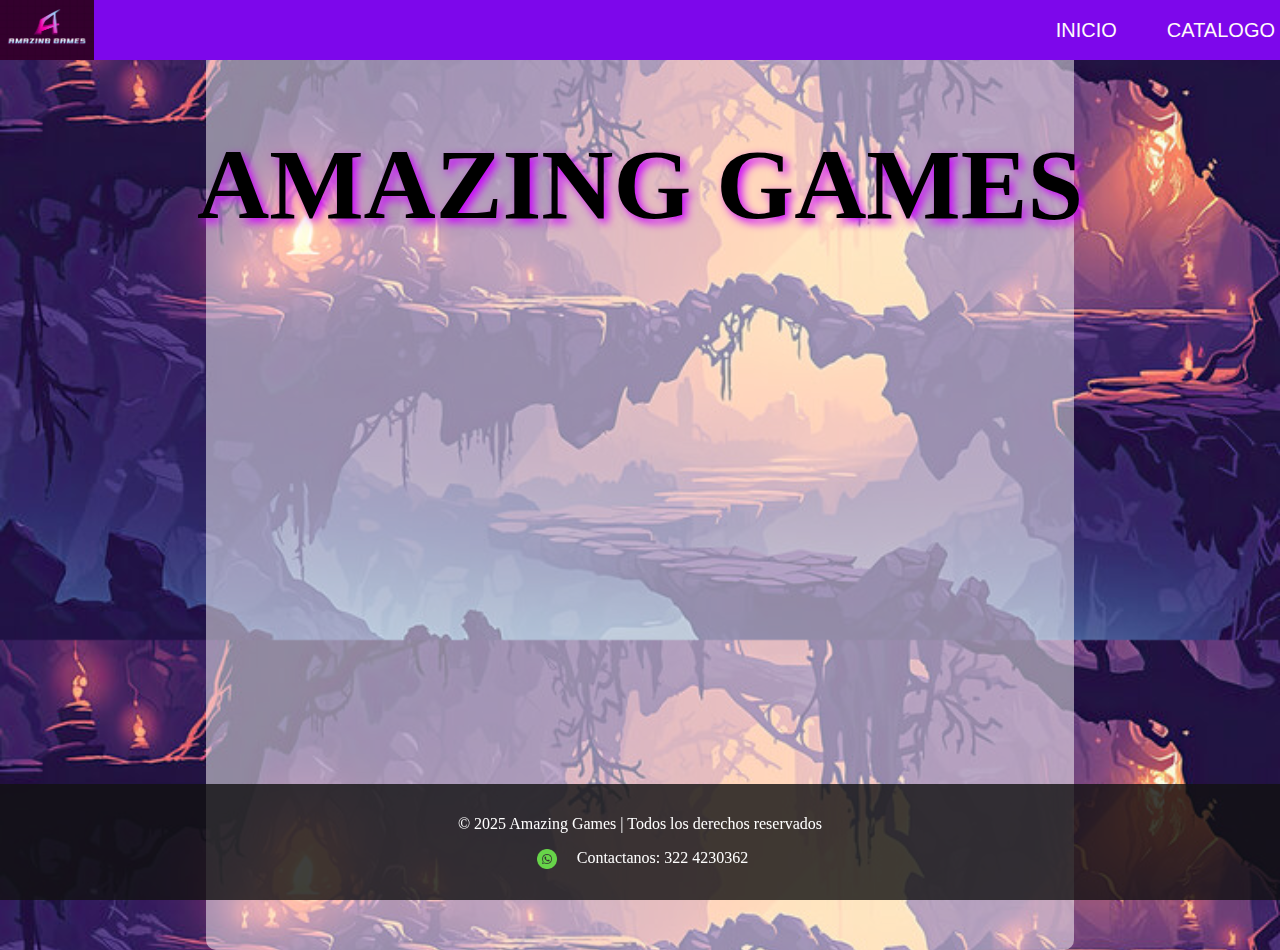
==== index.html @ 39d9e816 "correcion de errores" ====
<!DOCTYPE html>
<html lang="es">
<head>
    <meta charset="UTF-8">
   
    <title>Amazing games</title>
    <link rel="icon" href="">
    <link rel="icon" href="Recursos/Logo de amazong games.png" type="image/x-icon">
    

    <link rel="stylesheet" href="css\cssIndex.css">

</head>
<body>

    <div>
        <h1>AMAZING GAMES</h1>

    </div>
   

    <header>
        <nav>
         <a href="index.html">Inicio</a>
         <a href="Catalogo.html">catalogo</a>
        </nav>
     </header>

     <div class="overlay"></div>
    
     <footer>
        <div class="footer-container">
            <p>© 2025 Amazing Games | Todos los derechos reservados</p>
            <p><img src="Recursos/whatsap.png" alt="logo whatsap" class="icon">Contactanos: 322 4230362</p>
        </div>
    </footer>
    
</body>
</html>
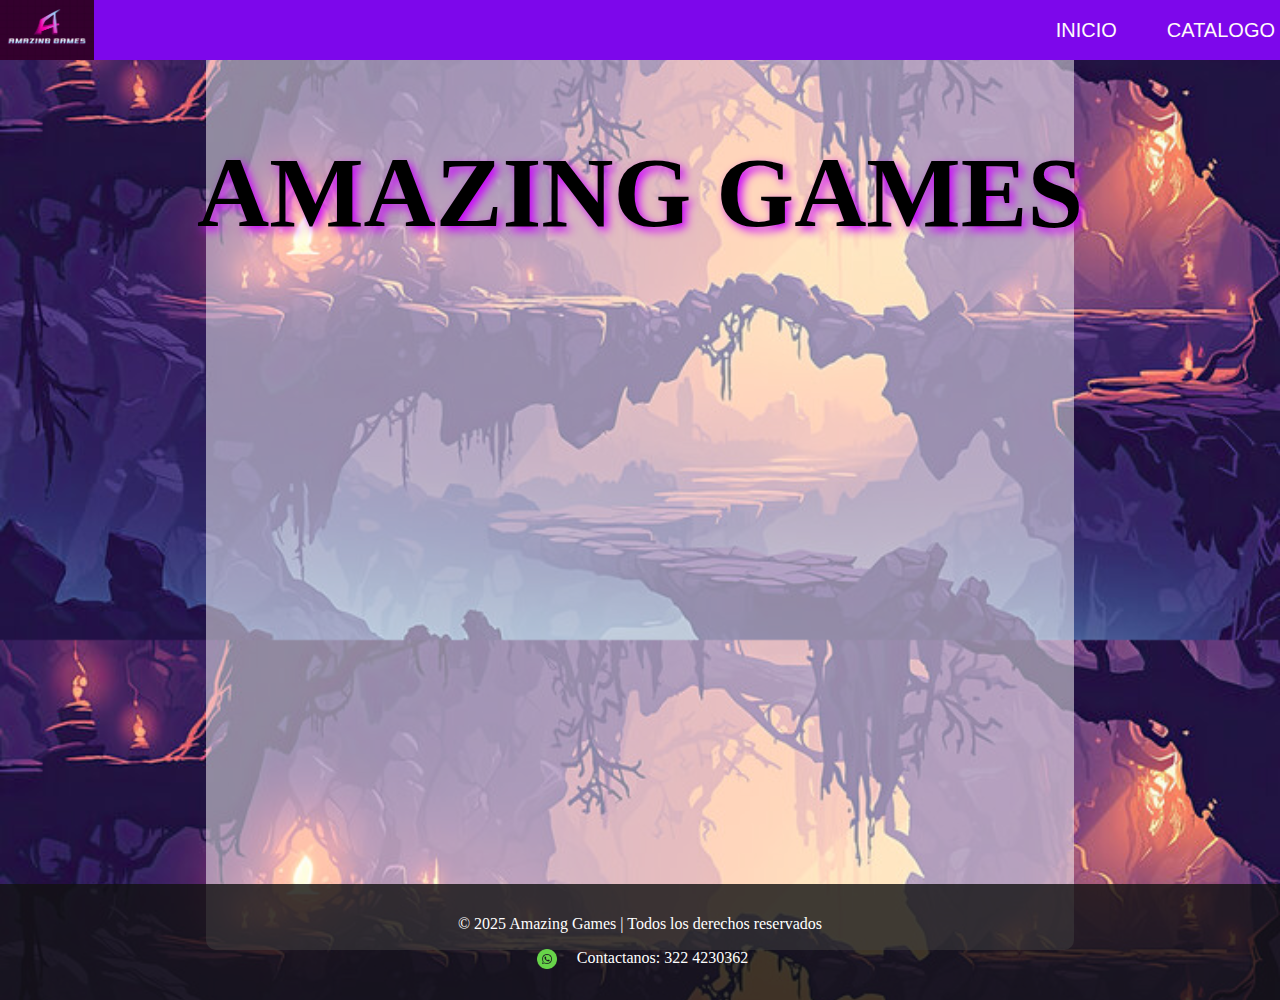
==== commit 0d02e18f: "arreglo footer" ====
--- a/index.html
+++ b/index.html
@@ -28,12 +28,12 @@
 
      <div class="overlay"></div>
     
-     <footer>
-        <div class="footer-container">
+     <div>
+        <footer class="footer-container">
             <p>© 2025 Amazing Games | Todos los derechos reservados</p>
             <p><img src="Recursos/whatsap.png" alt="logo whatsap" class="icon">Contactanos: 322 4230362</p>
-        </div>
-    </footer>
+        </footer>
+    </div>
     
 </body>
 </html>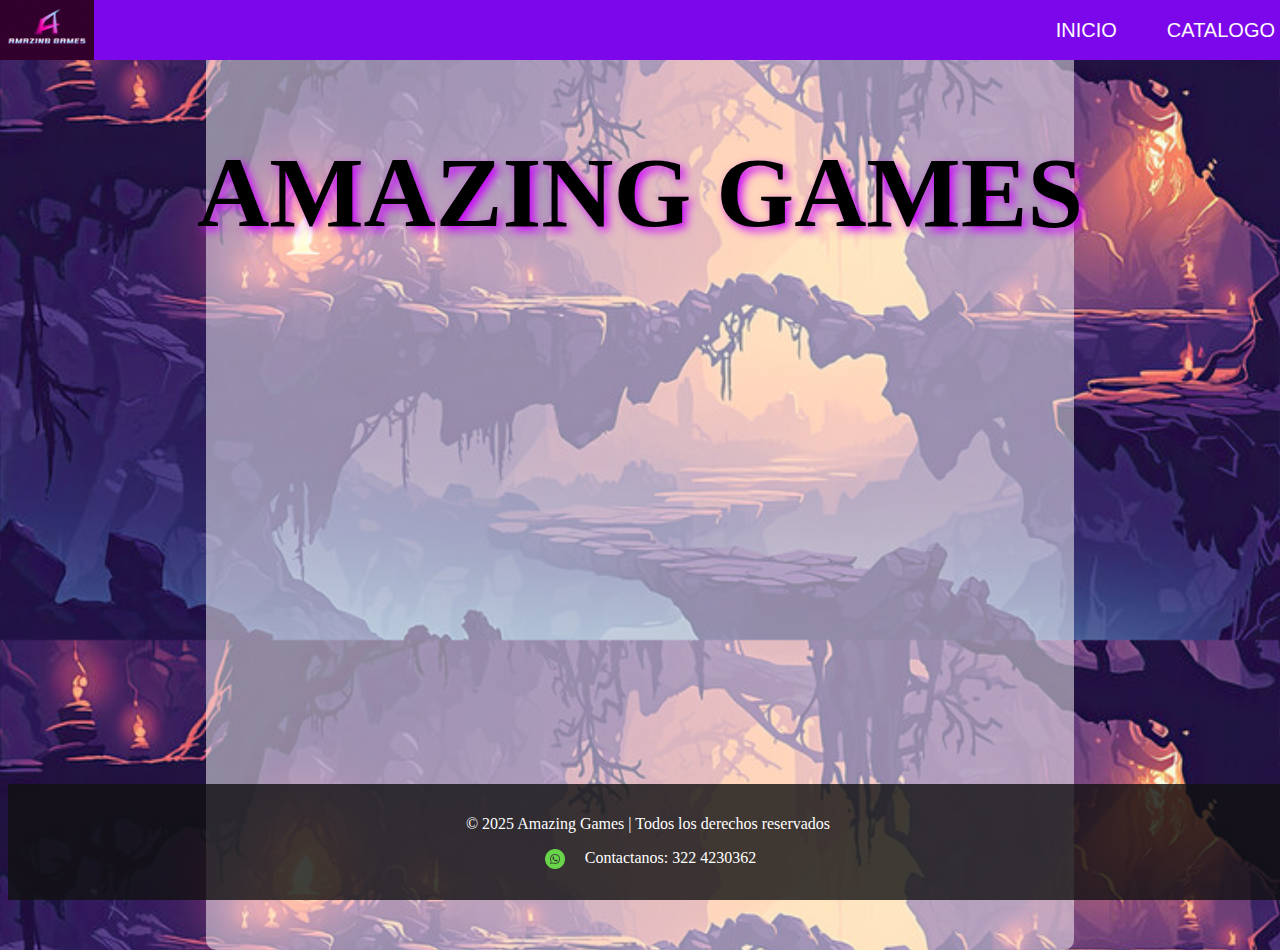
==== commit bb2eb385: "se agrego la historia" ====
--- a/index.html
+++ b/index.html
@@ -28,12 +28,12 @@
 
      <div class="overlay"></div>
     
-     <div>
-        <footer class="footer-container">
+     <footer>
+        <div class="footer-container">
             <p>© 2025 Amazing Games | Todos los derechos reservados</p>
             <p><img src="Recursos/whatsap.png" alt="logo whatsap" class="icon">Contactanos: 322 4230362</p>
-        </footer>
-    </div>
+        </div>
+    </footer>
     
 </body>
 </html>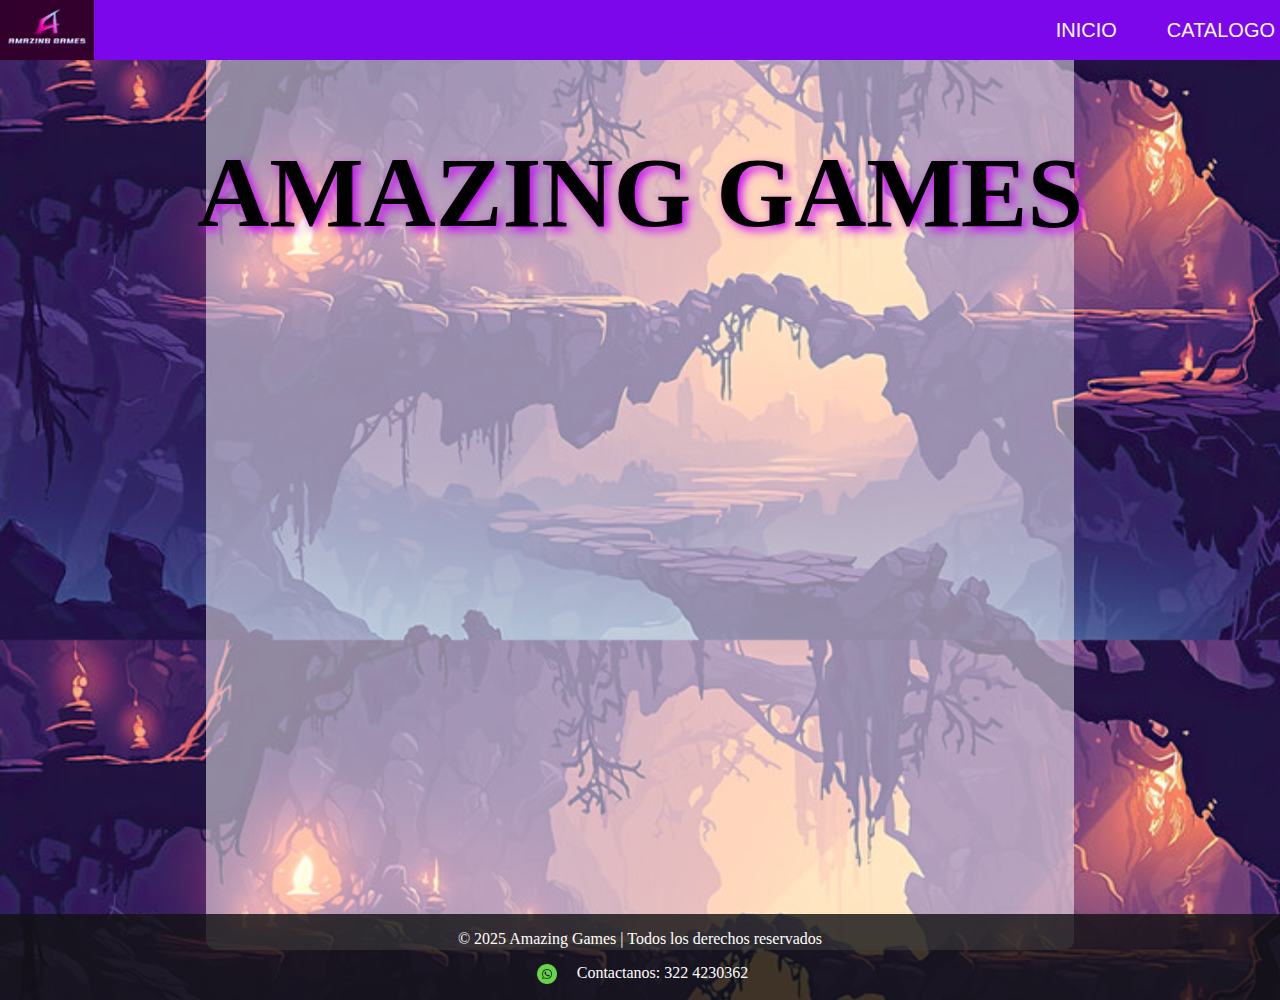
==== commit c2227be4: "historia" ====
--- a/index.html
+++ b/index.html
@@ -28,12 +28,12 @@
 
      <div class="overlay"></div>
     
-     <footer>
-        <div class="footer-container">
+     <div>
+        <footer class="footer-container">
             <p>© 2025 Amazing Games | Todos los derechos reservados</p>
             <p><img src="Recursos/whatsap.png" alt="logo whatsap" class="icon">Contactanos: 322 4230362</p>
-        </div>
-    </footer>
+        </footer>
+    </div>
     
 </body>
 </html>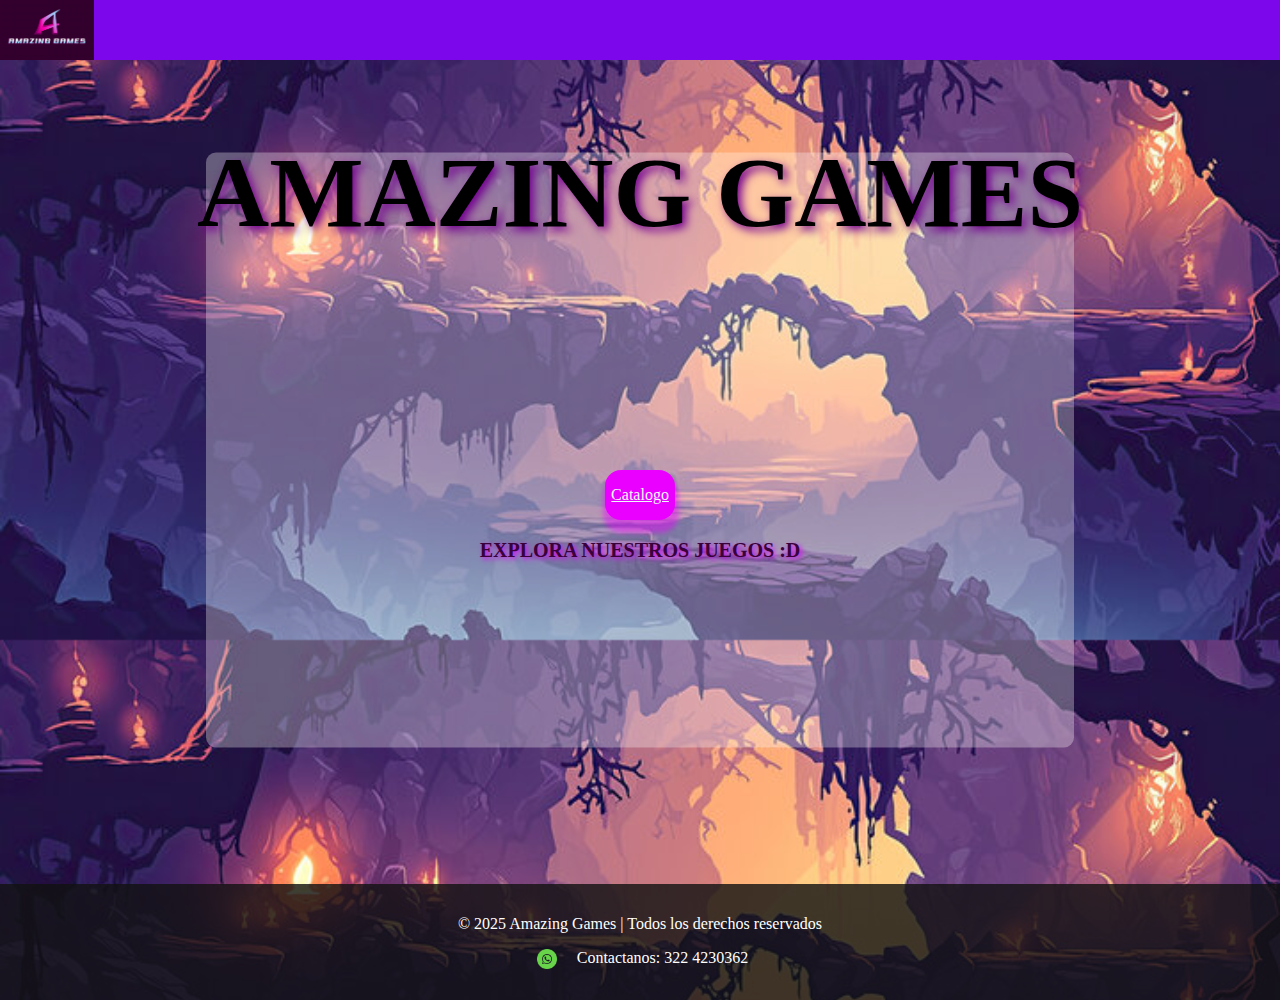
==== commit 8c111596: "juego 1" ====
--- a/index.html
+++ b/index.html
@@ -21,13 +21,23 @@
 
     <header>
         <nav>
-         <a href="index.html">Inicio</a>
-         <a href="Catalogo.html">catalogo</a>
+         
         </nav>
      </header>
 
      <div class="overlay"></div>
     
+     <b> EXPLORA NUESTROS JUEGOS :D</b>
+    
+
+      <div class="contenedor-boton">
+        <a href="Catalogo.html" class="boton">Catalogo</a>
+      </div>
+
+     
+    
+
+
      <div>
         <footer class="footer-container">
             <p>© 2025 Amazing Games | Todos los derechos reservados</p>
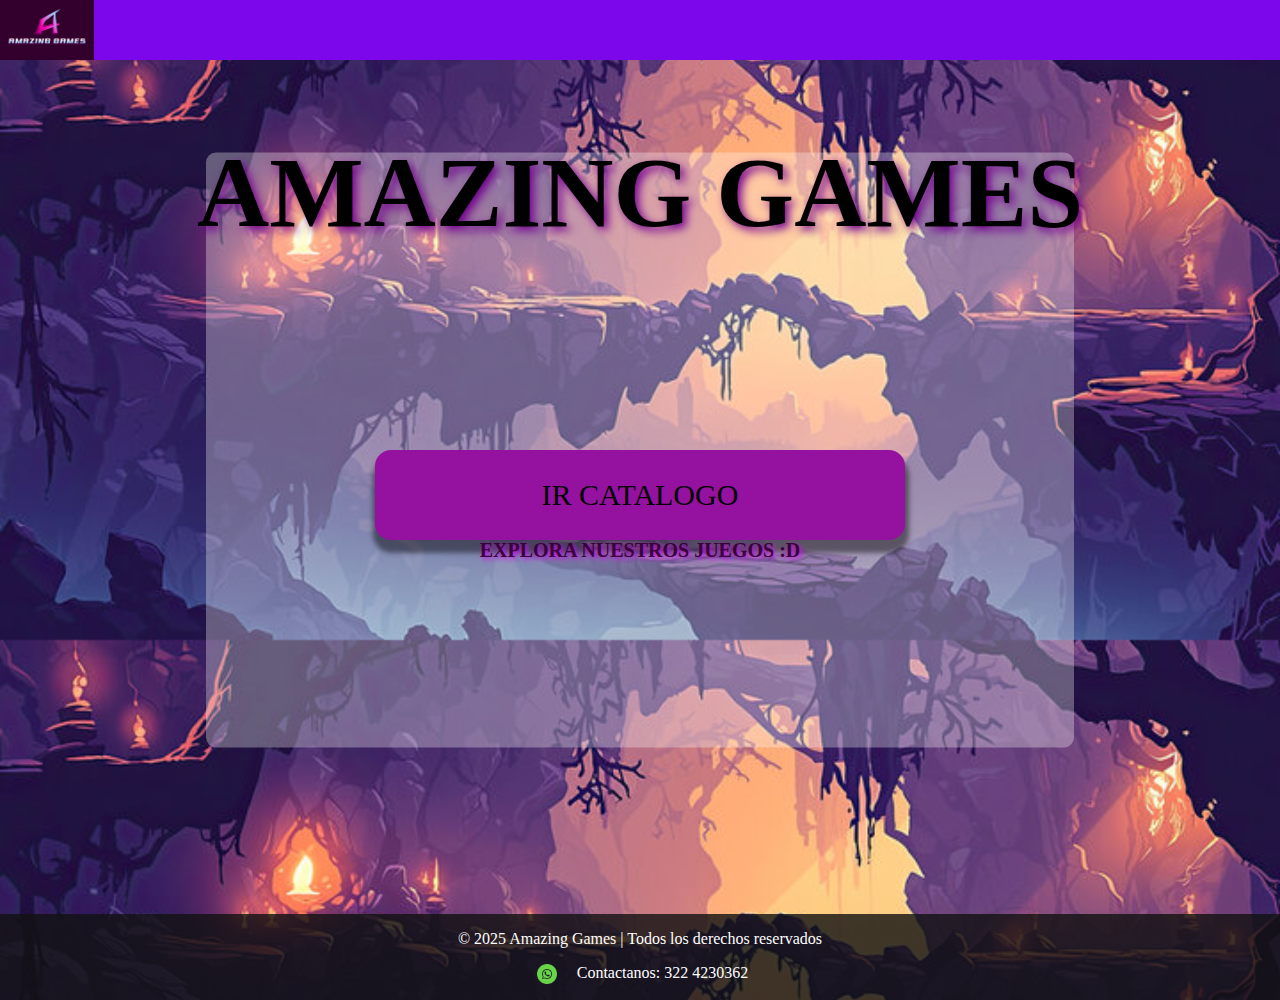
==== commit 17581a71: "modificacion de index" ====
--- a/index.html
+++ b/index.html
@@ -26,12 +26,12 @@
      </header>
 
      <div class="overlay"></div>
-    
+    <br>
      <b> EXPLORA NUESTROS JUEGOS :D</b>
     
 
       <div class="contenedor-boton">
-        <a href="Catalogo.html" class="boton">Catalogo</a>
+        <a href="Catalogo.html" class="boton"> IR CATALOGO</a>
       </div>
 
      
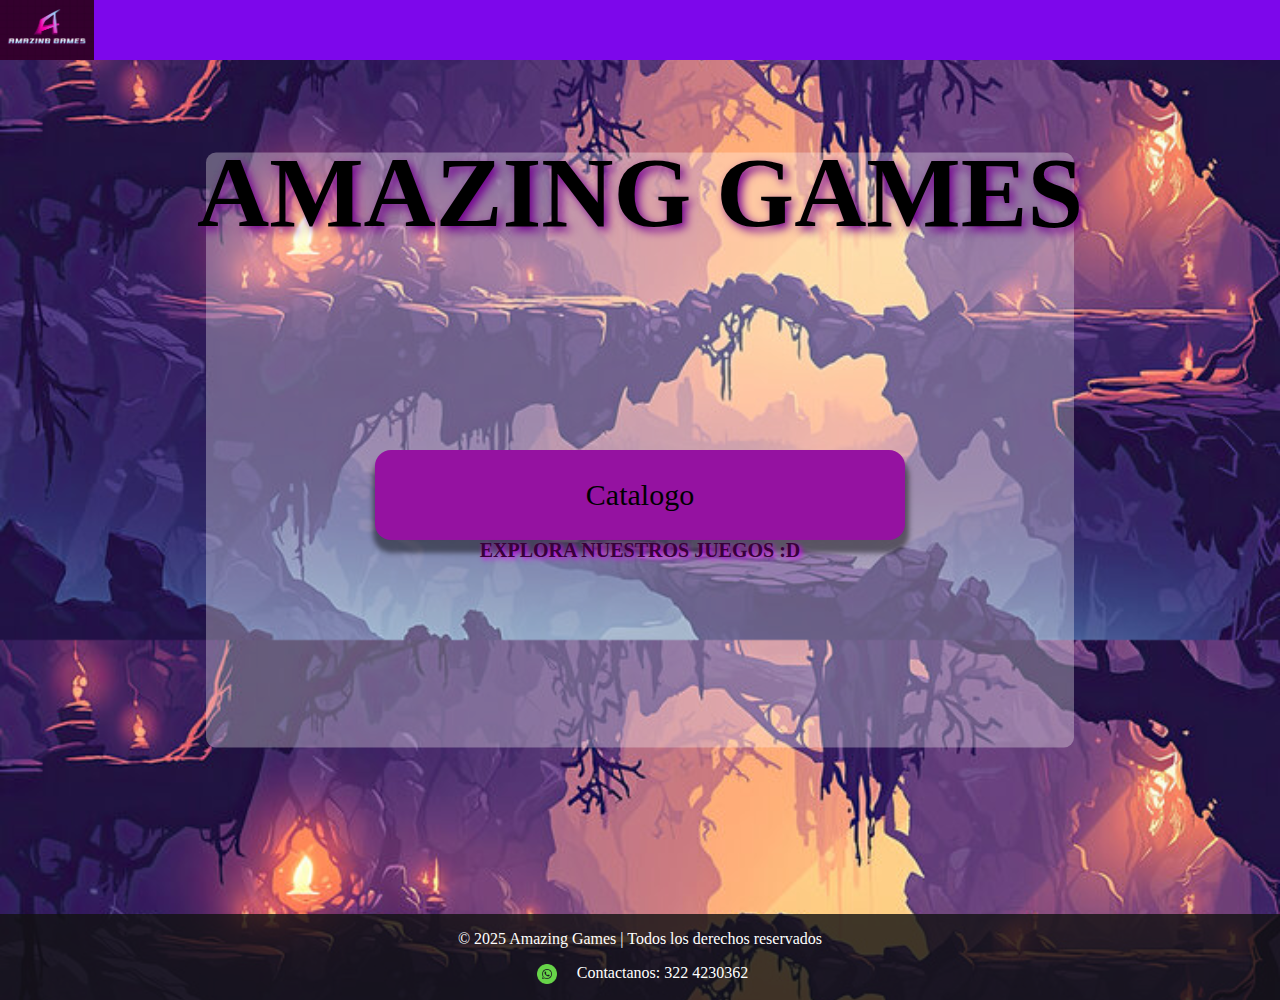
==== commit af55fef0: "descarga cambios juego" ====
--- a/index.html
+++ b/index.html
@@ -26,17 +26,13 @@
      </header>
 
      <div class="overlay"></div>
-    <br>
+    
      <b> EXPLORA NUESTROS JUEGOS :D</b>
     
 
       <div class="contenedor-boton">
-        <a href="Catalogo.html" class="boton"> IR CATALOGO</a>
+        <a href="Catalogo.html" class="boton">Catalogo</a>
       </div>
-
-     
-    
-
 
      <div>
         <footer class="footer-container">
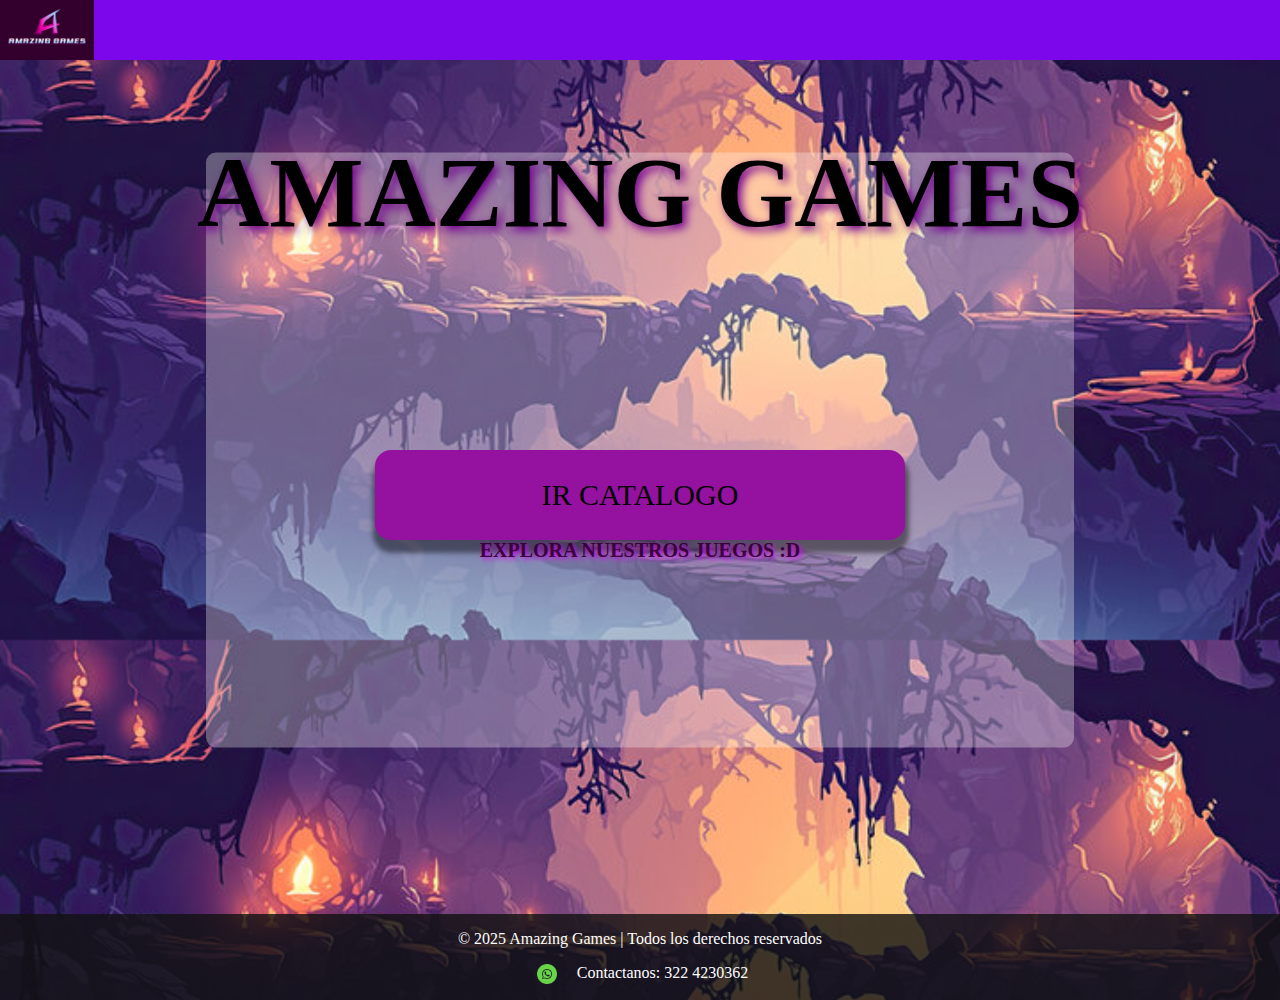
==== commit d8afcf3e: "descarga cambios" ====
--- a/index.html
+++ b/index.html
@@ -26,12 +26,12 @@
      </header>
 
      <div class="overlay"></div>
-    
+    <br>
      <b> EXPLORA NUESTROS JUEGOS :D</b>
     
 
       <div class="contenedor-boton">
-        <a href="Catalogo.html" class="boton">Catalogo</a>
+        <a href="Catalogo.html" class="boton"> IR CATALOGO</a>
       </div>
 
      <div>
